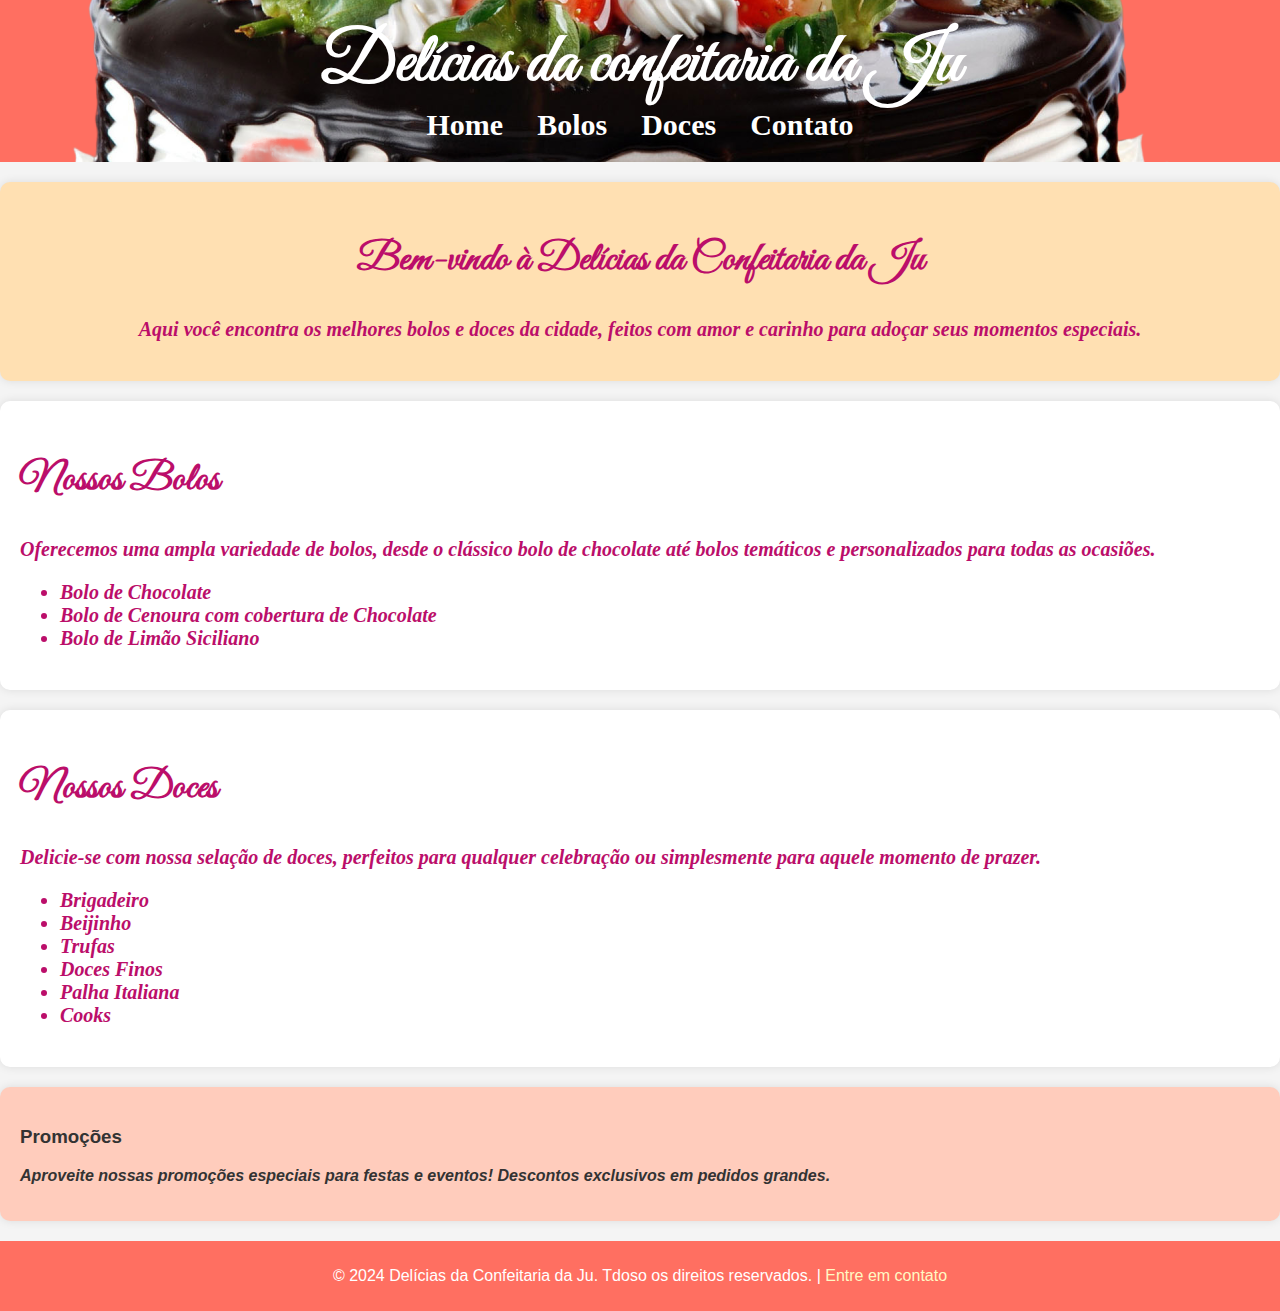
==== bolosedoces.html @ d51f263f "atualização_3" ====
<!DOCTYPE html>
<html lang="en">
<head>
    <meta charset="UTF-8">
    <meta name="viewport" content="width=device-width, initial-scale=1.0">
    <title>Bolos e Doces</title>
  
    <link href="https://fonts.googleapis.com/css2?family=Great+Vibes&display=swap" rel="stylesheet">
    <link href="https://example.com/path/to/golden-font.css" rel="stylesheet">
    
    <link rel="stylesheet" href="bolosedoces.css">
    
</head>
<body>
    <header>
        <h1>Delícias da confeitaria da Ju</h1>
        <nav>
            <ul>
                <li><a href="#home">Home</a></li>
                <li><a href="#bolo">Bolos</a></li>
                <li><a href="#doces">Doces</a></li>
                <li><a href="#contato">Contato</a></li>
            </ul>
        </nav>
    </header>

    <section id="home">
        <h2 >Bem-vindo à Delícias da Confeitaria da Ju</h2>
        <p><em><b>Aqui você encontra os melhores bolos e doces da cidade, feitos com amor e carinho para adoçar seus momentos especiais.</b></em></p>
    </section>

    <section id="bolos">
        <h2>Nossos Bolos</h2>
        <p><em><b>Oferecemos uma ampla variedade de bolos, desde o clássico bolo de chocolate até bolos temáticos e personalizados para todas as ocasiões.</b></em></p>
  

    <ul>
        <li><em><b>Bolo de Chocolate</b></em></li>
        <li><em><b>Bolo de Cenoura com cobertura de Chocolate</b></em></li>
        <li><em><b>Bolo de Limão Siciliano</b></em></li>
    </section>    
    </ul>
    <section id="doces" >
        <h2>Nossos Doces</h2>
        <p><em><b>Delicie-se com nossa selação de doces, perfeitos para qualquer celebração ou simplesmente para aquele momento de prazer.</b></em></p>
        <ul>
            <li><em><b>Brigadeiro</b></em></li>
            <li><em><b>Beijinho</b></em></li>
            <li><em><b>Trufas</b></em></li>
            <li><em><b>Doces Finos</b></em></li>
            <li><em><b>Palha Italiana</b></em></li>
            <li><em><b>Cooks</b></em></li>
        </ul>
    </section>

    <aside>
        <h3>Promoções</h3>
        <p><em><b>Aproveite nossas promoções especiais para festas e eventos! Descontos exclusivos em pedidos grandes.</b></em></p>
    </aside>

    <footer>
        <p>&copy; 2024 Delícias da Confeitaria da Ju. Tdoso os direitos reservados. | <a href="contato">Entre em contato</a></p>
    </footer>
</body>
</html>
---- bolosedoces.css ----
body {
    font-family: Arial, sans-serif;
    margin: 0;
    padding: 0;
    background-color: #f4f4f4;
    color: #333;
}
header {
    background-color: #ff6f61;
    color: white;
    padding: 20px 0;
    text-align: center;
    font-family: 'Great Vibes', cursive;
    background-image: url('BOLO.png'); /* Substitua pelo caminho da sua imagem */
    background-size: cover; /* Ajusta a imagem para cobrir todo o cabeçalho */
    background-position: center; /* Centraliza a imagem */
    background-repeat: no-repeat; /* Evita que a imagem se repita */
}
header h1 {
    margin: 0;
    font-size: 70px;
}

nav ul {
    list-style-type: none;
    margin: 0;
    padding: 0;
}

nav ul li {
    display: inline;
    margin: 0 15px; 
}
nav ul li a {
    color: white;
    text-decoration: none;
    font-weight: bold;
    font-size: 30px;
}
nav ul li a:hover {
    text-decoration: underline;
}
section {
    padding: 20px;
    margin: 20px 0;
    background-color: #ffffff;
    border-radius: 10px;
    box-shadow: 0 0 10px rgba(0, 0, 0, 0.1);
    font-family: 'golden';
    font-size: 20px;
}
section#home {
    background-color: #ffe0b2;
    
}
aside {
    padding: 20px;
    margin: 20px 0;
    background-color: #ffccbc;
    border-radius: 10px;
    box-shadow: 0 0 10px rgba(0,0,0,0.1);
}
footer {
    background-color: #ff6f61;
    color: white;
    text-align: center;
    padding: 10px 0;
    margin-top: 20px;
}
footer a{
    color: #fff9c4;
    text-decoration: none;
}
footer a:hover {
    text-decoration: underline;
    
}

#home h2 {
    text-align: center;
    font-family: 'Great Vibes', cursive;
    font-size: 40px;
    color: rgb(187, 14, 106);
}
#home p {
    text-align: center;

}
#bolos h2 {
    text-align: left;
    font-family: 'Great Vibes', cursive;
    font-size: 40px;
    color: rgb(187, 14, 106);
}
#bolos p {
    text-align: left;
    
}
section p {
    color: rgb(187, 14, 106);
    font-family: 'golden', cursive;
}
ul {
    color: rgb(187, 14, 106);
    font-family: 'golden', cursive;
}
#doces h2 {
    text-align: left;
    font-family: 'Great Vibes', cursive;
    font-size: 40px;
    color: rgb(187, 14, 106);

}
#doces p {
    text-align: left;
    font-family: 'golden', cursive;
}
#bolos ul {
    font-family: 'golden', cursive;
}
aside {
    font-family: 'golden' cursive;
}
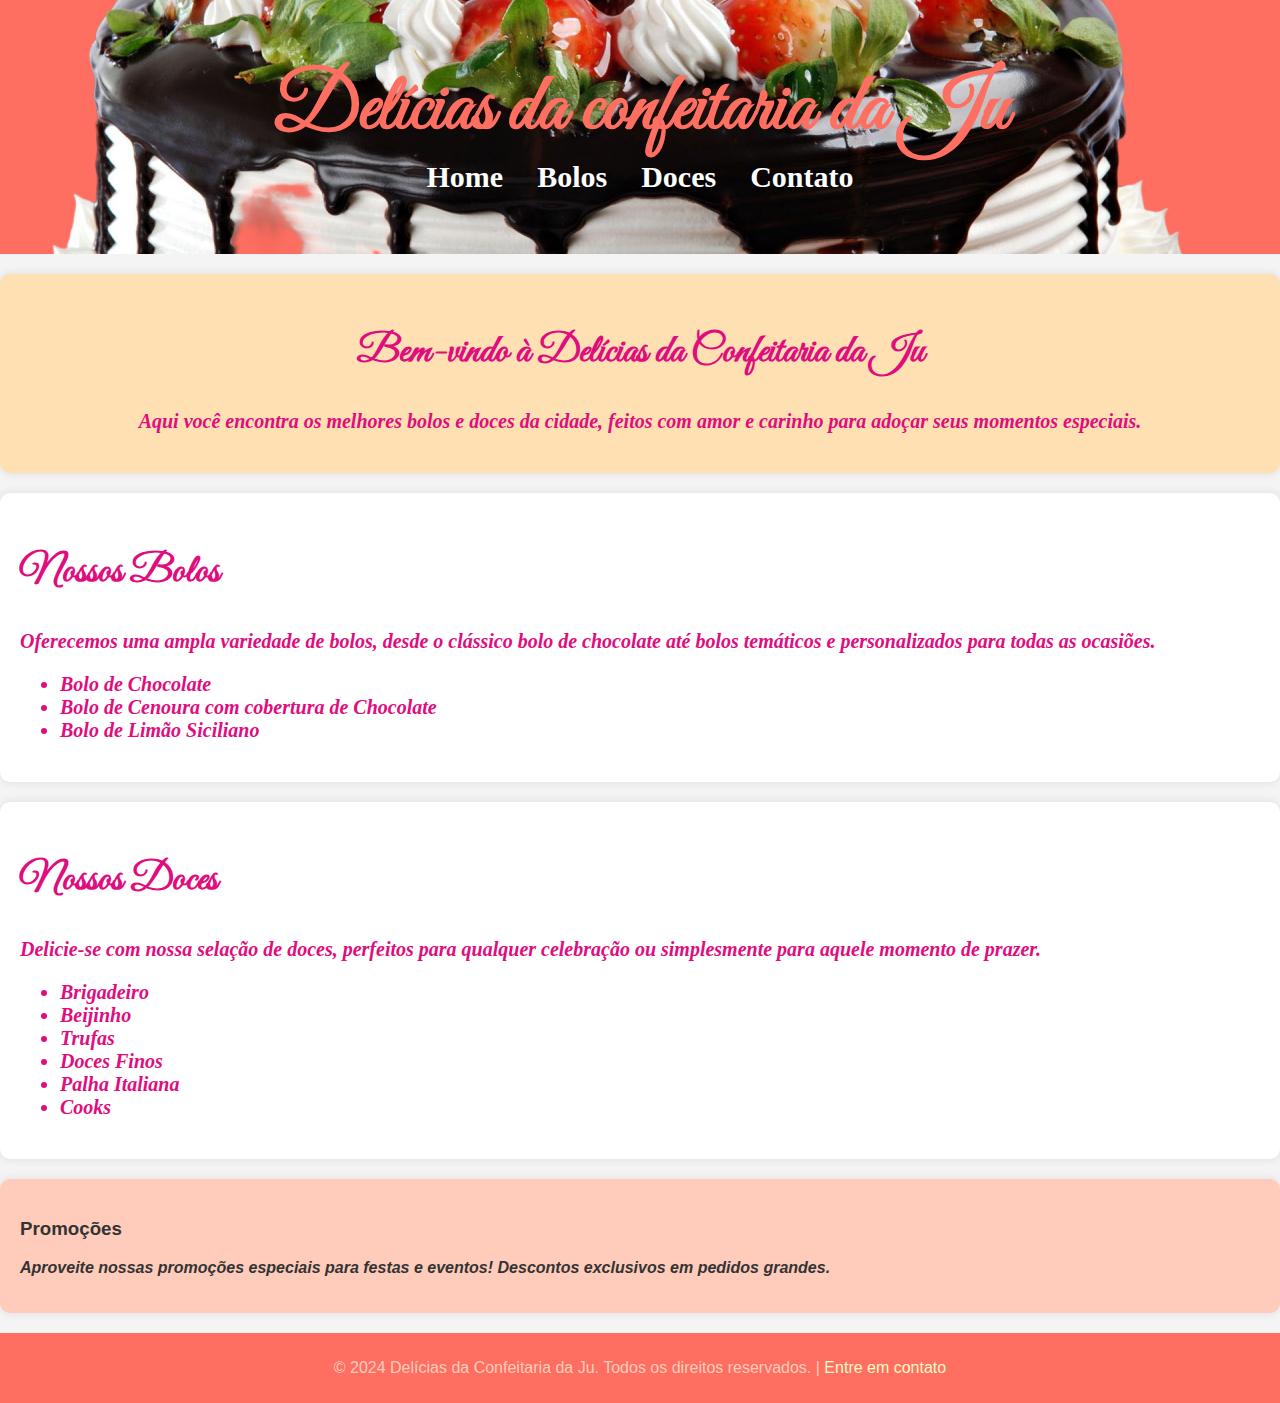
==== commit 818ca51b: "bolosedocesatualizaçãohtml" ====
--- a/bolosedoces.html
+++ b/bolosedoces.html
@@ -59,7 +59,7 @@
     </aside>
 
     <footer>
-        <p>&copy; 2024 Delícias da Confeitaria da Ju. Tdoso os direitos reservados. | <a href="contato">Entre em contato</a></p>
+        <p>&copy; 2024 Delícias da Confeitaria da Ju. Todos os direitos reservados. | <a href="contato">Entre em contato</a></p>
     </footer>
 </body>
 </html>--- a/bolosedoces.css
+++ b/bolosedoces.css
@@ -7,8 +7,8 @@
 }
 header {
     background-color: #ff6f61;
-    color: white;
-    padding: 20px 0;
+    color: #ff6f61;
+    padding: 60px 0;
     text-align: center;
     font-family: 'Great Vibes', cursive;
     background-image: url('BOLO.png'); /* Substitua pelo caminho da sua imagem */
@@ -18,7 +18,7 @@
 }
 header h1 {
     margin: 0;
-    font-size: 70px;
+    font-size: 80px;
 }
 
 nav ul {
@@ -62,7 +62,7 @@
 }
 footer {
     background-color: #ff6f61;
-    color: white;
+    color: #ffccbc;
     text-align: center;
     padding: 10px 0;
     margin-top: 20px;
@@ -80,7 +80,7 @@
     text-align: center;
     font-family: 'Great Vibes', cursive;
     font-size: 40px;
-    color: rgb(187, 14, 106);
+    color: rgb(224, 13, 126);
 }
 #home p {
     text-align: center;
@@ -90,25 +90,25 @@
     text-align: left;
     font-family: 'Great Vibes', cursive;
     font-size: 40px;
-    color: rgb(187, 14, 106);
+    color: rgb(224, 13, 126);
 }
 #bolos p {
     text-align: left;
     
 }
 section p {
-    color: rgb(187, 14, 106);
+    color: rgb(224, 13, 126);
     font-family: 'golden', cursive;
 }
 ul {
-    color: rgb(187, 14, 106);
+    color: rgb(224, 13, 126);
     font-family: 'golden', cursive;
 }
 #doces h2 {
     text-align: left;
     font-family: 'Great Vibes', cursive;
     font-size: 40px;
-    color: rgb(187, 14, 106);
+    color: rgb(224, 13, 126);
 
 }
 #doces p {
